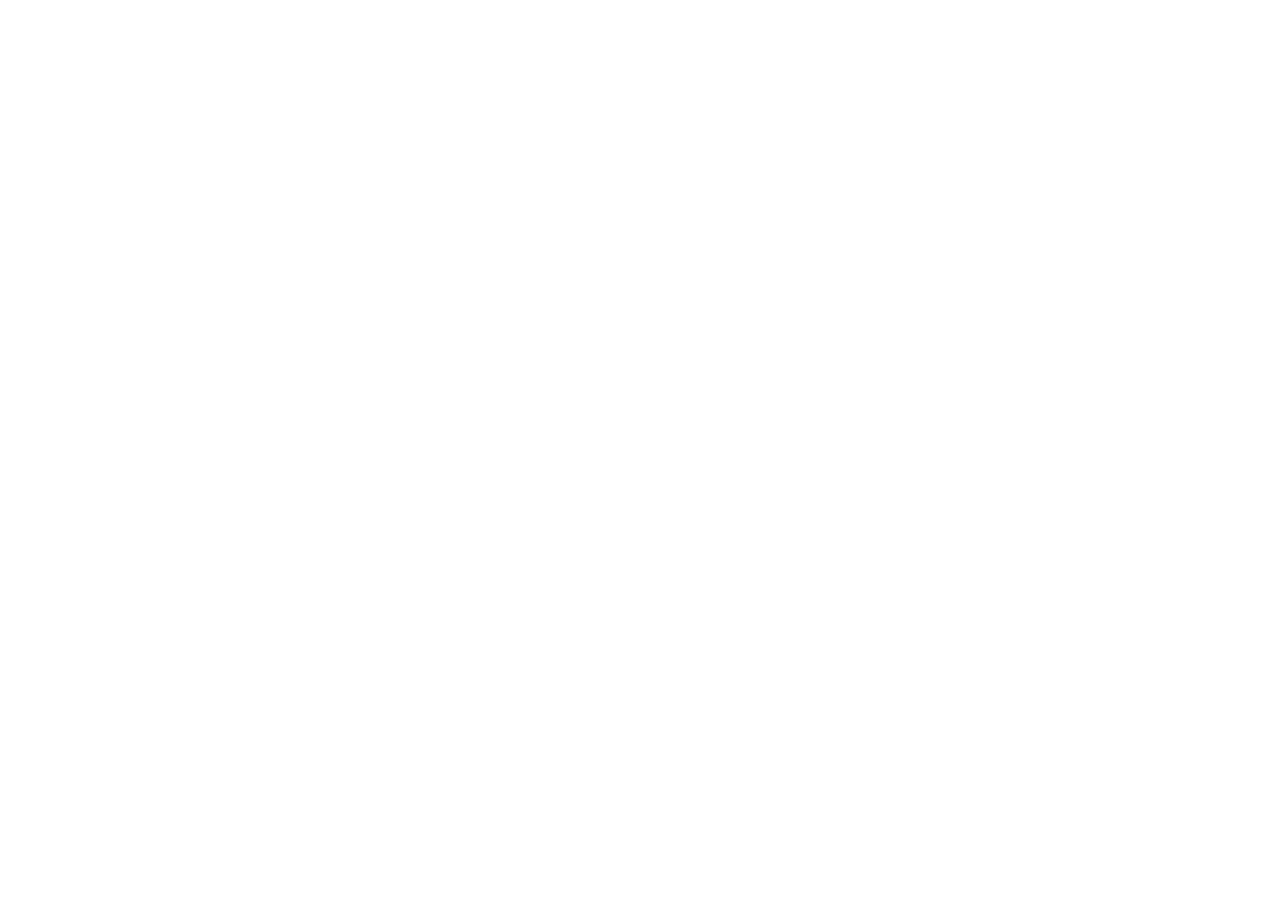
==== index.html @ f532703f "Version 0.1" ====
<html lang=""es">
<head>
    <meta charset="UTF-8">
    <meta name="viewport" content="">
    <title>Mi Biografia</title>
    <lik rel="stylesheet" href="estilos.css">
    <script src
    </lik>
</head>
<body>
    <h1>
        Hola mundo!!!
    </h1>
    <p>
        Un parrafo
    </p>
    <form>
        <label for=""></label>
        <input name ="fecha" type="datetime">
        <br>
        <label for="archivo">Elegir Archivo</label>
        <input name="archivo" type="file">
        <br>
        <button type="button">Aceptar</button>
        <img src="imagen.png"alt=""
    </form>
</body></html>
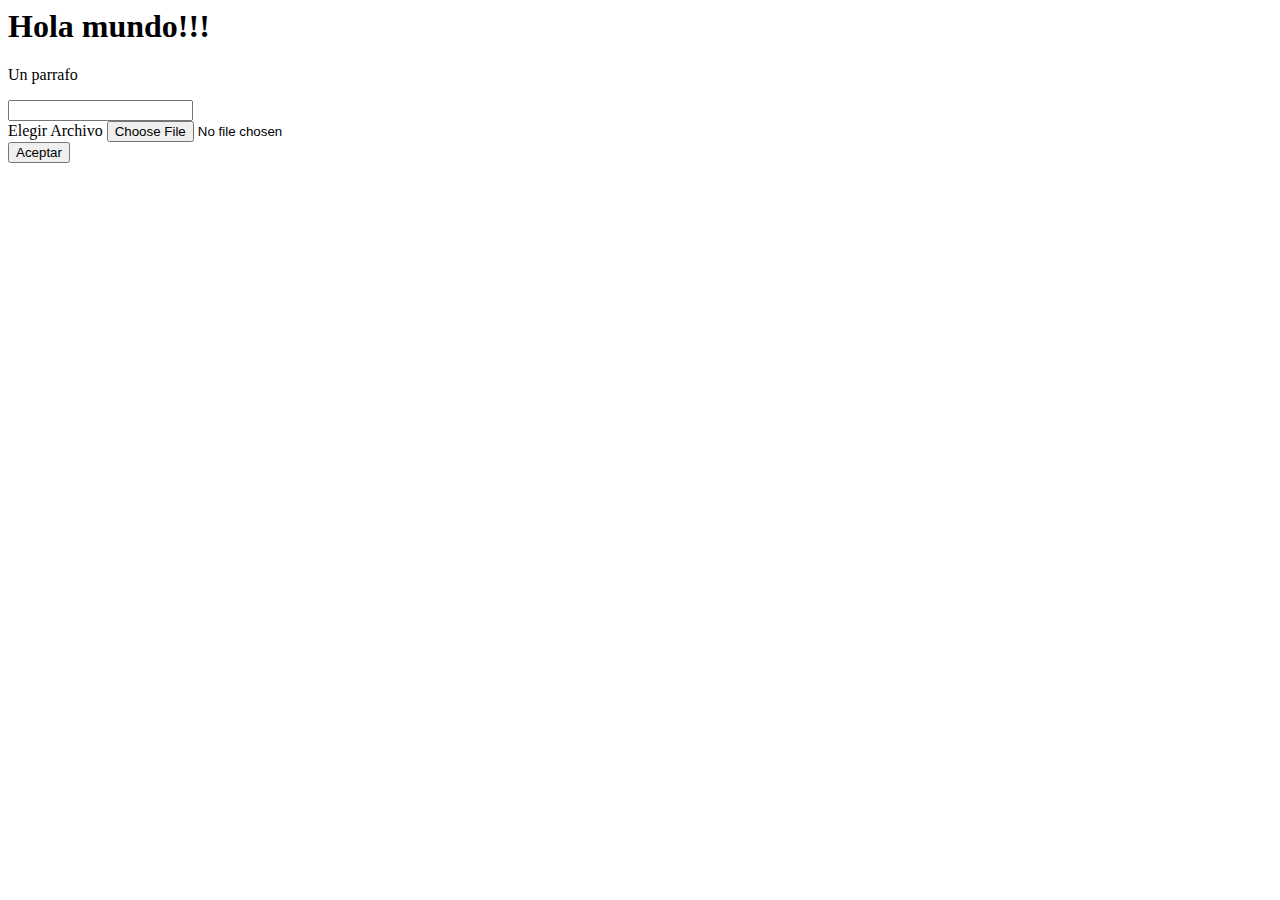
==== commit 0f1a86ab: "Version 0.2" ====
--- a/index.html
+++ b/index.html
@@ -4,7 +4,7 @@
     <meta name="viewport" content="">
     <title>Mi Biografia</title>
     <lik rel="stylesheet" href="estilos.css">
-    <script src
+    <script src="programa.js"></script>
     </lik>
 </head>
 <body>
